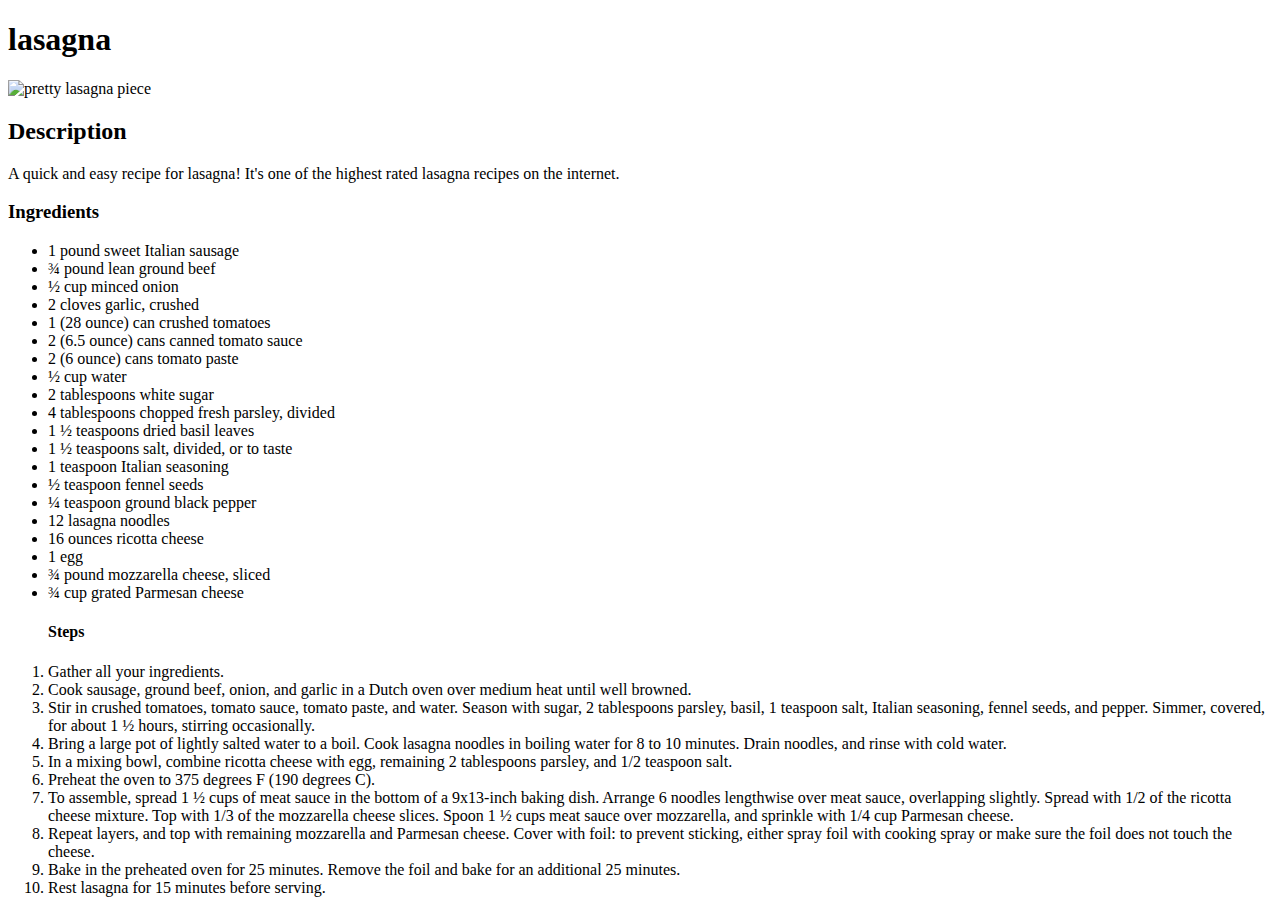
==== recipes/lasagna.html @ 3cabf3b6 "a small and simple recipe site" ====
<!DOCTYPE html>
<html lang="en">
<head>
    <meta charset="UTF-8">
    <meta name="viewport" content="width=device-width, initial-scale=1.0">
    <title>lasagna</title>
</head>
<body>
    <h1>lasagna</h1>
   
    <img src="https://www.allrecipes.com/thmb/iOfxQGOJTdM0K6edW-MFkn-nydE=/0x512/filters:no_upscale():max_bytes(150000):strip_icc():format(webp)/23600-worlds-best-lasagna-DDMFS-4x3-1196-24c5401652934ffb96d3d94bc9fbe2d7.jpg" alt="pretty lasagna piece" width="200" height="200">
   
    <h2>Description</h2>
    <p>A quick and easy recipe for lasagna! It's one of the highest rated lasagna recipes on the internet.</p>
   
    <h3>Ingredients</h3>
    <ul>
   <li> 1 pound sweet Italian sausage</li>
   <li> ¾ pound lean ground beef</li>
   <li> ½ cup minced onion</li>
   <li> 2 cloves garlic, crushed</li>
   <li> 1 (28 ounce) can crushed tomatoes</li>
   <li> 2 (6.5 ounce) cans canned tomato sauce</li>
   <li> 2 (6 ounce) cans tomato paste</li>
   <li> ½ cup water</li>
   <li> 2 tablespoons white sugar</li>
   <li> 4 tablespoons chopped fresh parsley, divided</li>
   <li> 1 ½ teaspoons dried basil leaves</li>
   <li> 1 ½ teaspoons salt, divided, or to taste</li>
   <li> 1 teaspoon Italian seasoning</li>
   <li> ½ teaspoon fennel seeds</li>
   <li> ¼ teaspoon ground black pepper</li>
   <li> 12 lasagna noodles</li>
   <li> 16 ounces ricotta cheese</li>
   <li> 1 egg</li>
   <li> ¾ pound mozzarella cheese, sliced</li>
   <li> ¾ cup grated Parmesan cheese</li>
    </ul>
  
    <ol>
        <h4>Steps</h4>
<li>Gather all your ingredients.</li>
<li>Cook sausage, ground beef, onion, and garlic in a Dutch oven over medium heat until well browned.</li>
<li>Stir in crushed tomatoes, tomato sauce, tomato paste, and water. Season with sugar, 2 tablespoons parsley, basil, 1 teaspoon salt, Italian seasoning, fennel seeds, and pepper. Simmer, covered, for about 1 ½ hours, stirring occasionally.</li>
<li>Bring a large pot of lightly salted water to a boil. Cook lasagna noodles in boiling water for 8 to 10 minutes. Drain noodles, and rinse with cold water.</li>
<li>In a mixing bowl, combine ricotta cheese with egg, remaining 2 tablespoons parsley, and 1/2 teaspoon salt.</li>
<li>Preheat the oven to 375 degrees F (190 degrees C).</li>
<li>To assemble, spread 1 ½ cups of meat sauce in the bottom of a 9x13-inch baking dish. Arrange 6 noodles lengthwise over meat sauce, overlapping slightly. Spread with 1/2 of the ricotta cheese mixture. Top with 1/3 of the mozzarella cheese slices. Spoon 1 ½ cups meat sauce over mozzarella, and sprinkle with 1/4 cup Parmesan cheese.</li>
<li>Repeat layers, and top with remaining mozzarella and Parmesan cheese. Cover with foil: to prevent sticking, either spray foil with cooking spray or make sure the foil does not touch the cheese.</li>
<li>Bake in the preheated oven for 25 minutes. Remove the foil and bake for an additional 25 minutes.</li>
<li>Rest lasagna for 15 minutes before serving.</li> 
    </ol>
</body>
</html>
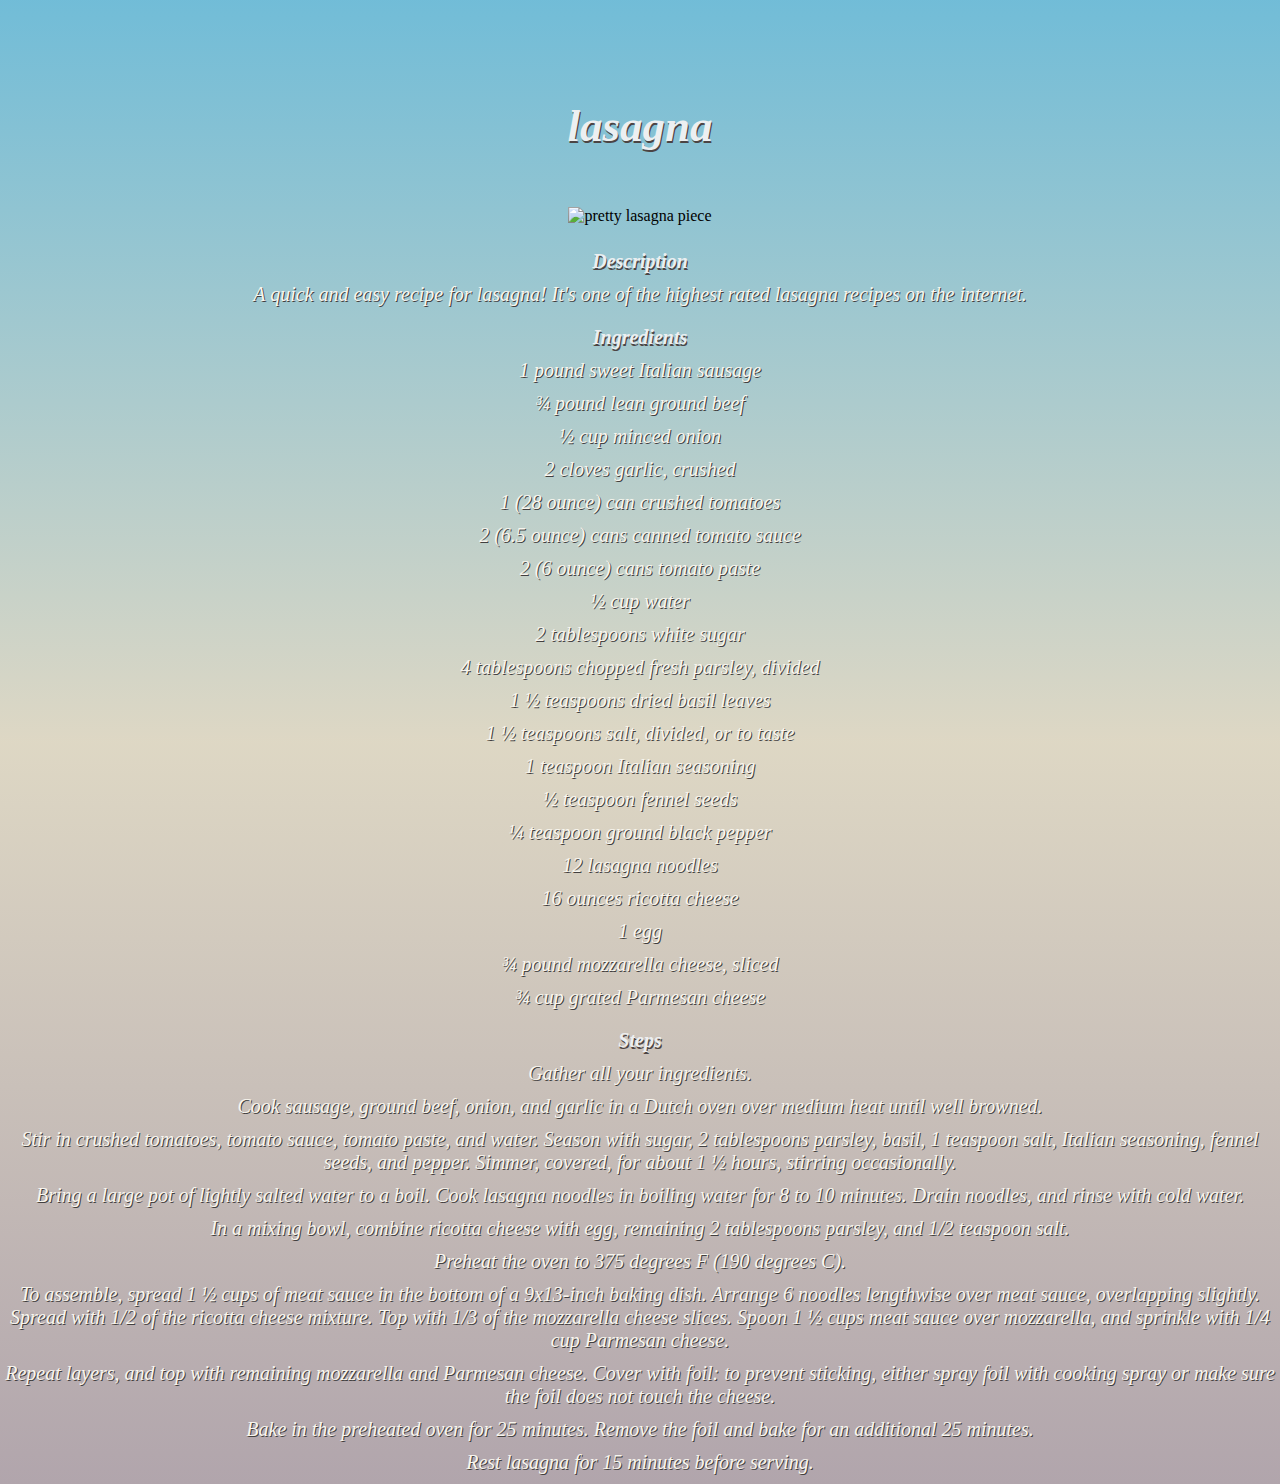
==== commit 7541721c: "added styles to all pages" ====
--- a/recipes/lasagna.html
+++ b/recipes/lasagna.html
@@ -3,6 +3,7 @@
 <head>
     <meta charset="UTF-8">
     <meta name="viewport" content="width=device-width, initial-scale=1.0">
+    <link rel="stylesheet" href="lasagna.css">
     <title>lasagna</title>
 </head>
 <body>
@@ -10,10 +11,10 @@
    
     <img src="https://www.allrecipes.com/thmb/iOfxQGOJTdM0K6edW-MFkn-nydE=/0x512/filters:no_upscale():max_bytes(150000):strip_icc():format(webp)/23600-worlds-best-lasagna-DDMFS-4x3-1196-24c5401652934ffb96d3d94bc9fbe2d7.jpg" alt="pretty lasagna piece" width="200" height="200">
    
-    <h2>Description</h2>
+    <h2 class="title">Description</h2>
     <p>A quick and easy recipe for lasagna! It's one of the highest rated lasagna recipes on the internet.</p>
    
-    <h3>Ingredients</h3>
+    <h3 class="title">Ingredients</h3>
     <ul>
    <li> 1 pound sweet Italian sausage</li>
    <li> ¾ pound lean ground beef</li>
@@ -38,7 +39,7 @@
     </ul>
   
     <ol>
-        <h4>Steps</h4>
+        <h4 class="title">Steps</h4>
 <li>Gather all your ingredients.</li>
 <li>Cook sausage, ground beef, onion, and garlic in a Dutch oven over medium heat until well browned.</li>
 <li>Stir in crushed tomatoes, tomato sauce, tomato paste, and water. Season with sugar, 2 tablespoons parsley, basil, 1 teaspoon salt, Italian seasoning, fennel seeds, and pepper. Simmer, covered, for about 1 ½ hours, stirring occasionally.</li>
--- a/recipes/lasagna.css
+++ b/recipes/lasagna.css
@@ -0,0 +1,41 @@
+* {
+    margin: 0;
+    padding: 0;
+}
+body {
+    background: linear-gradient(
+        to bottom, 
+        #57b0d0d7 0%,   
+        #bdb08a80 50%, 
+        #b1a5ac 100%  
+    );
+    background-repeat: no-repeat;
+    background-size: cover;
+    text-align: center;
+    height: 100%;
+    padding-top: 100px;
+}
+h1, h2, h3, h4 {
+    color: rgb(236, 239, 241);
+    font-family:'Times New Roman', Times, serif;
+    font-size: 45px;
+    font-style: italic;
+    padding-bottom: 40px;
+    text-shadow: 1px 2px rgb(75, 68, 68);
+}
+.title {
+    font-size: 20px;
+    padding: 10px;
+}
+img {
+    border-radius: 8%;
+    padding: 15px;
+}
+li, p {
+    font-style: italic;
+    color: rgb(248, 246, 239);
+    text-shadow: 1px 1px rgb(66, 63, 63);
+    list-style-type: none;
+    padding-bottom: 10px;
+    font-size: 20px;
+}